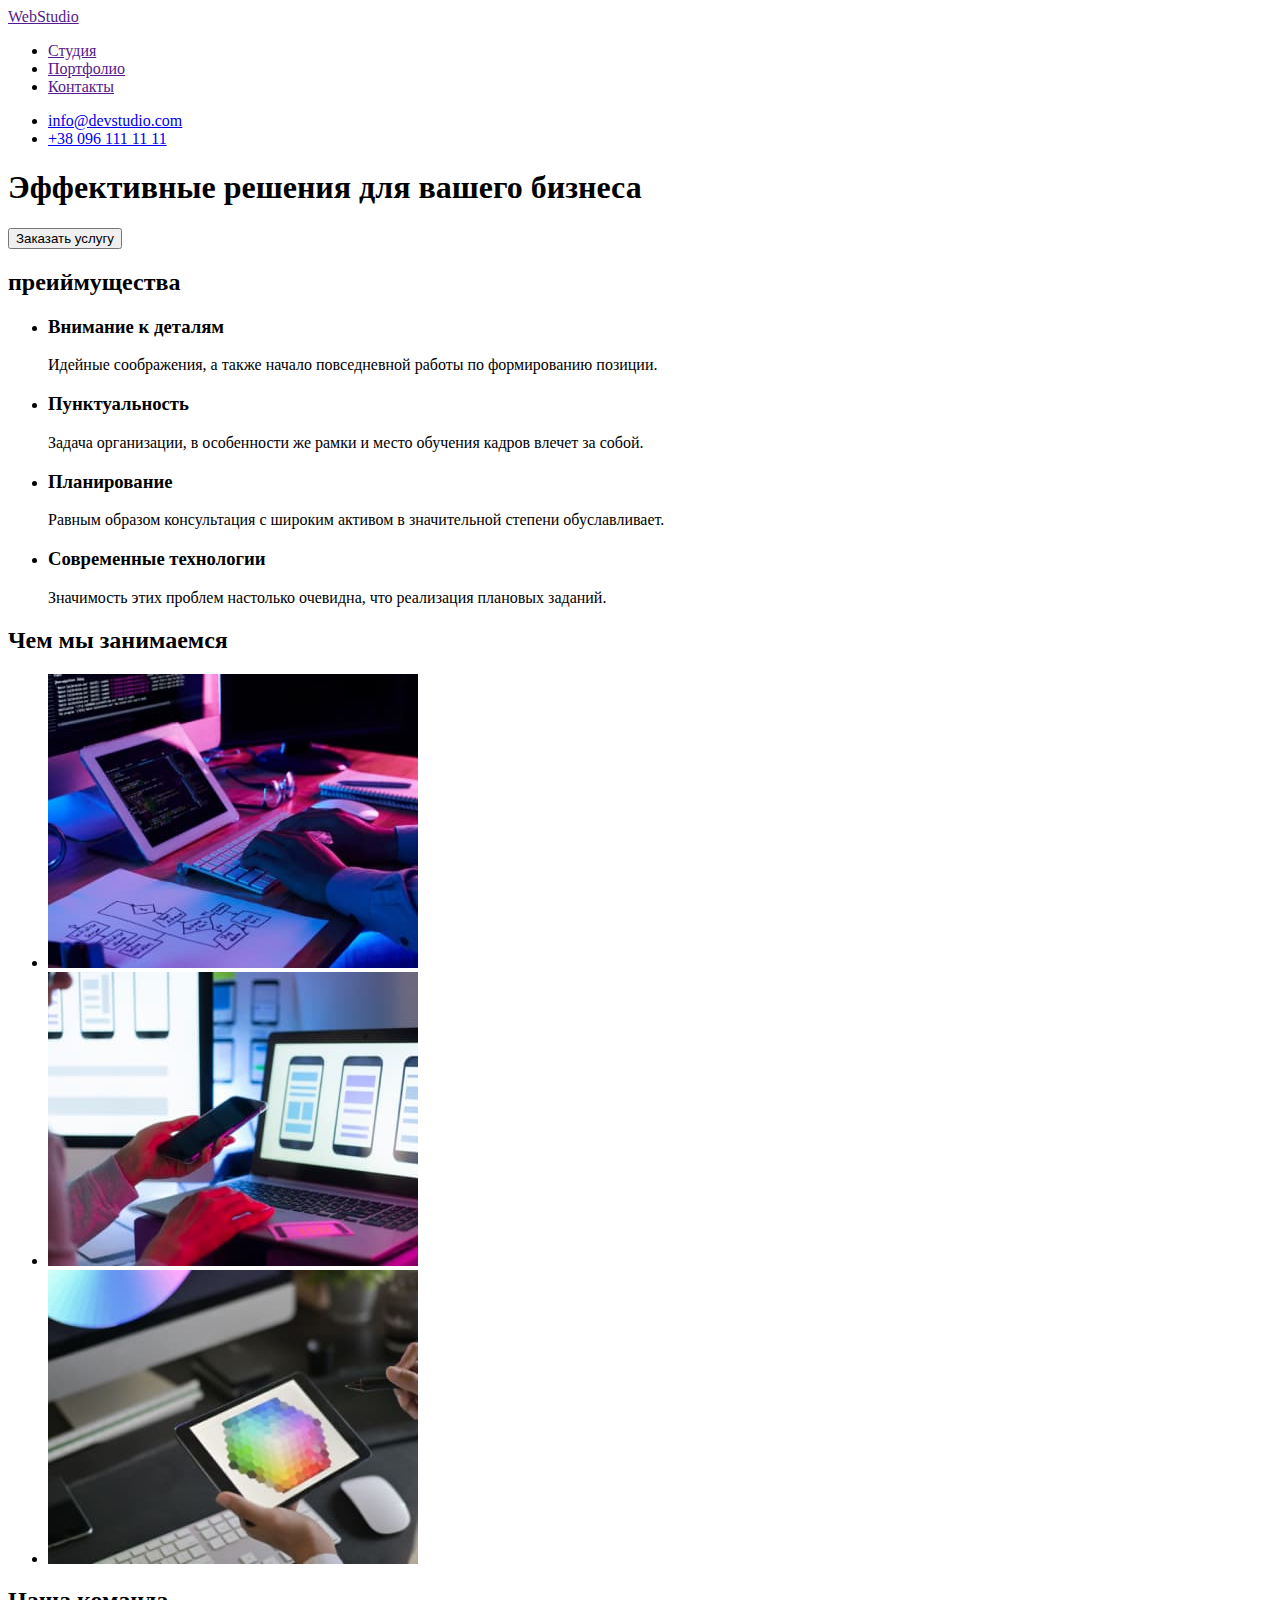
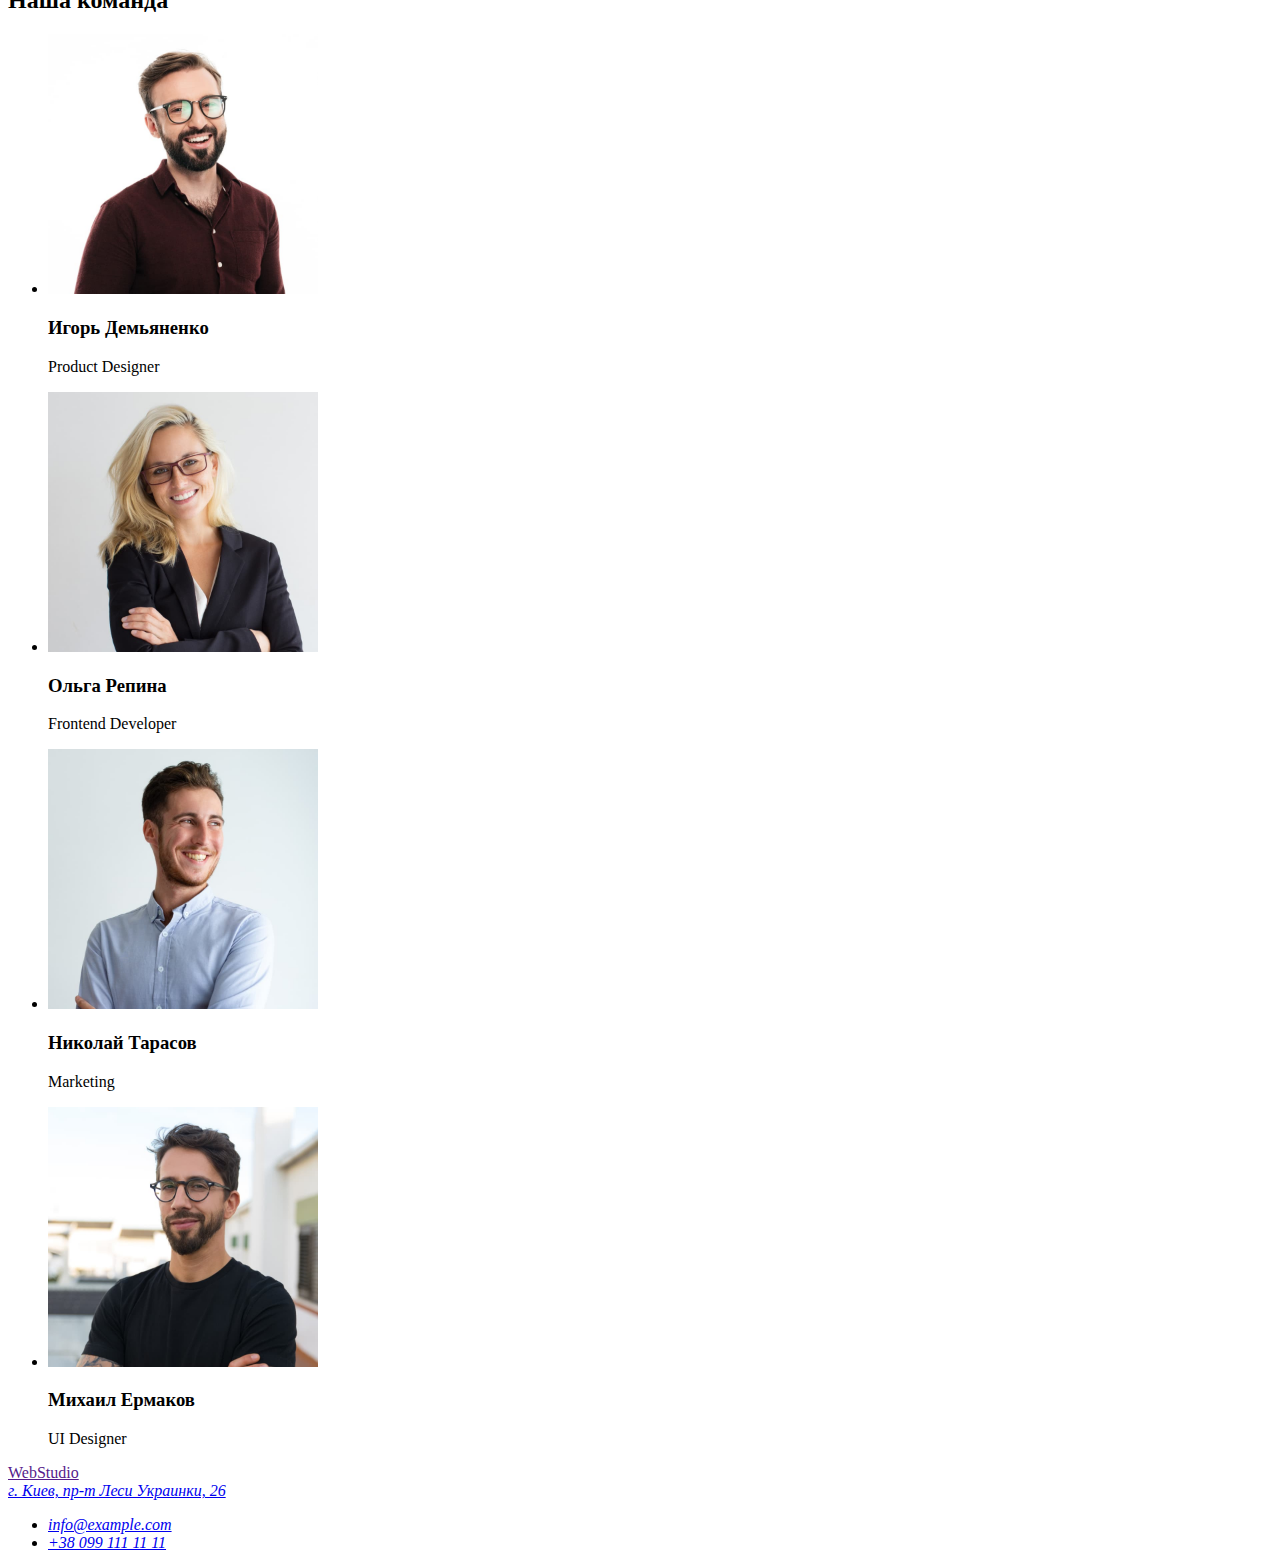
==== index.html @ 46c38694 "add html" ====
<!DOCTYPE html>
<html lang="ru">
    <head>
        <meta charset="UTF-8">
        <meta http-equiv="X-UA-Compatible" content="IE=edge">
        <meta name="viewport" content="width=device-width, initial-scale=1.0">
        <title>WebStudio</title>
    </head>
    <body>
        <header>
            <nav>
                <a href="">WebStudio</a>
                <ul>
                    <li><a href="">Студия</a></li>
                    <li><a href="">Портфолио</a></li>
                    <li><a href="">Контакты</a></li>
                </ul>
            </nav>
            <ul>
                <li><a href="mailto:info@devstudio.com">info@devstudio.com</a></li>
                <li><a href="tel:+380961111111">+38 096 111 11 11</a></li>
            </ul>
            
        </header>
        <main>
            <!--фото-->
            <section>
                <h1>Эффективные решения для вашего бизнеса</h1>
                <button type="button">Заказать услугу</button>

            </section>
            <!--переваги-->
            <section>
                <h2>преиймущества</h2>
                <ul>
                    <li>
                        <h3>Внимание к деталям</h3>
                        <p>Идейные соображения, а также начало повседневной работы по формированию позиции.</p>
                    </li>
                    <li>
                        <h3>Пунктуальность</h3>
                        <p>Задача организации, в особенности же рамки и место обучения кадров влечет за собой.</p>
                    </li>
                    <li>
                        <h3>Планирование</h3>
                        <p>Равным образом консультация с широким активом в значительной степени обуславливает.</p>
                    </li>
                    <li>
                        <h3>Современные технологии</h3>
                        <p>Значимость этих проблем настолько очевидна, что реализация плановых заданий.</p>
                    </li>
                </ul>
                
            </section>
            <!--Чем мы занимаемся-->
            <section>
                <h2>Чем мы занимаемся</h2>
                <ul>
                    <li><img src="./images/box1.jpg" alt="работа1" width="370" height="294"></li>
                    <li><img src="./images/box2.jpg" alt="работа2" width="370" height="294"></li>
                    <li><img src="./images/box3.jpg" alt="работа3" width="370" height="294"></li>
                </ul>
            </section>
            <!--Наша команда-->
            <section>
                <h2>Наша команда</h2>
                <ul>
                    <li>
                        <img src="./images/member1.jpg" alt="учасник1" width="270" height="260">
                        <h3>Игорь Демьяненко</h3>
                        <p>Product Designer</p>
                    </li>
                    <li>
                        <img src="./images/member2.jpg" alt="учасник2" width="270" height="260">
                        <h3>Ольга Репина</h3>
                        <p>Frontend Developer</p>
                    </li>
                    <li>
                        <img src="./images/member3.jpg" alt="учасник3" width="270" height="260">
                        <h3>Николай Тарасов</h3>
                        <p>Marketing</p>
                    </li>
                    <li>
                        <img src="./images/member4.jpg" alt="учасник4" width="270" height="260">
                        <h3>Михаил Ермаков</h3>
                        <p>UI Designer</p>
                    </li>
                </ul>
            </section>
        </main>
        <footer>
            <a href="">WebStudio</a>
            <address>
                <a href="https://goo.gl/maps/BqAtZhTT1JkKeaT78" target="_blank" rel="noreferrer noopener nofollow">г. Киев, пр-т Леси Украинки, 26</a>
                <ul>
                   <li><a href="mailto:info@example.com">info@example.com</a></li>
                   <li><a href="tel:+380991111111">+38 099 111 11 11</a></li>
                </ul>
                                     
            </address>
            
        </footer>
        
    </body>
</html>
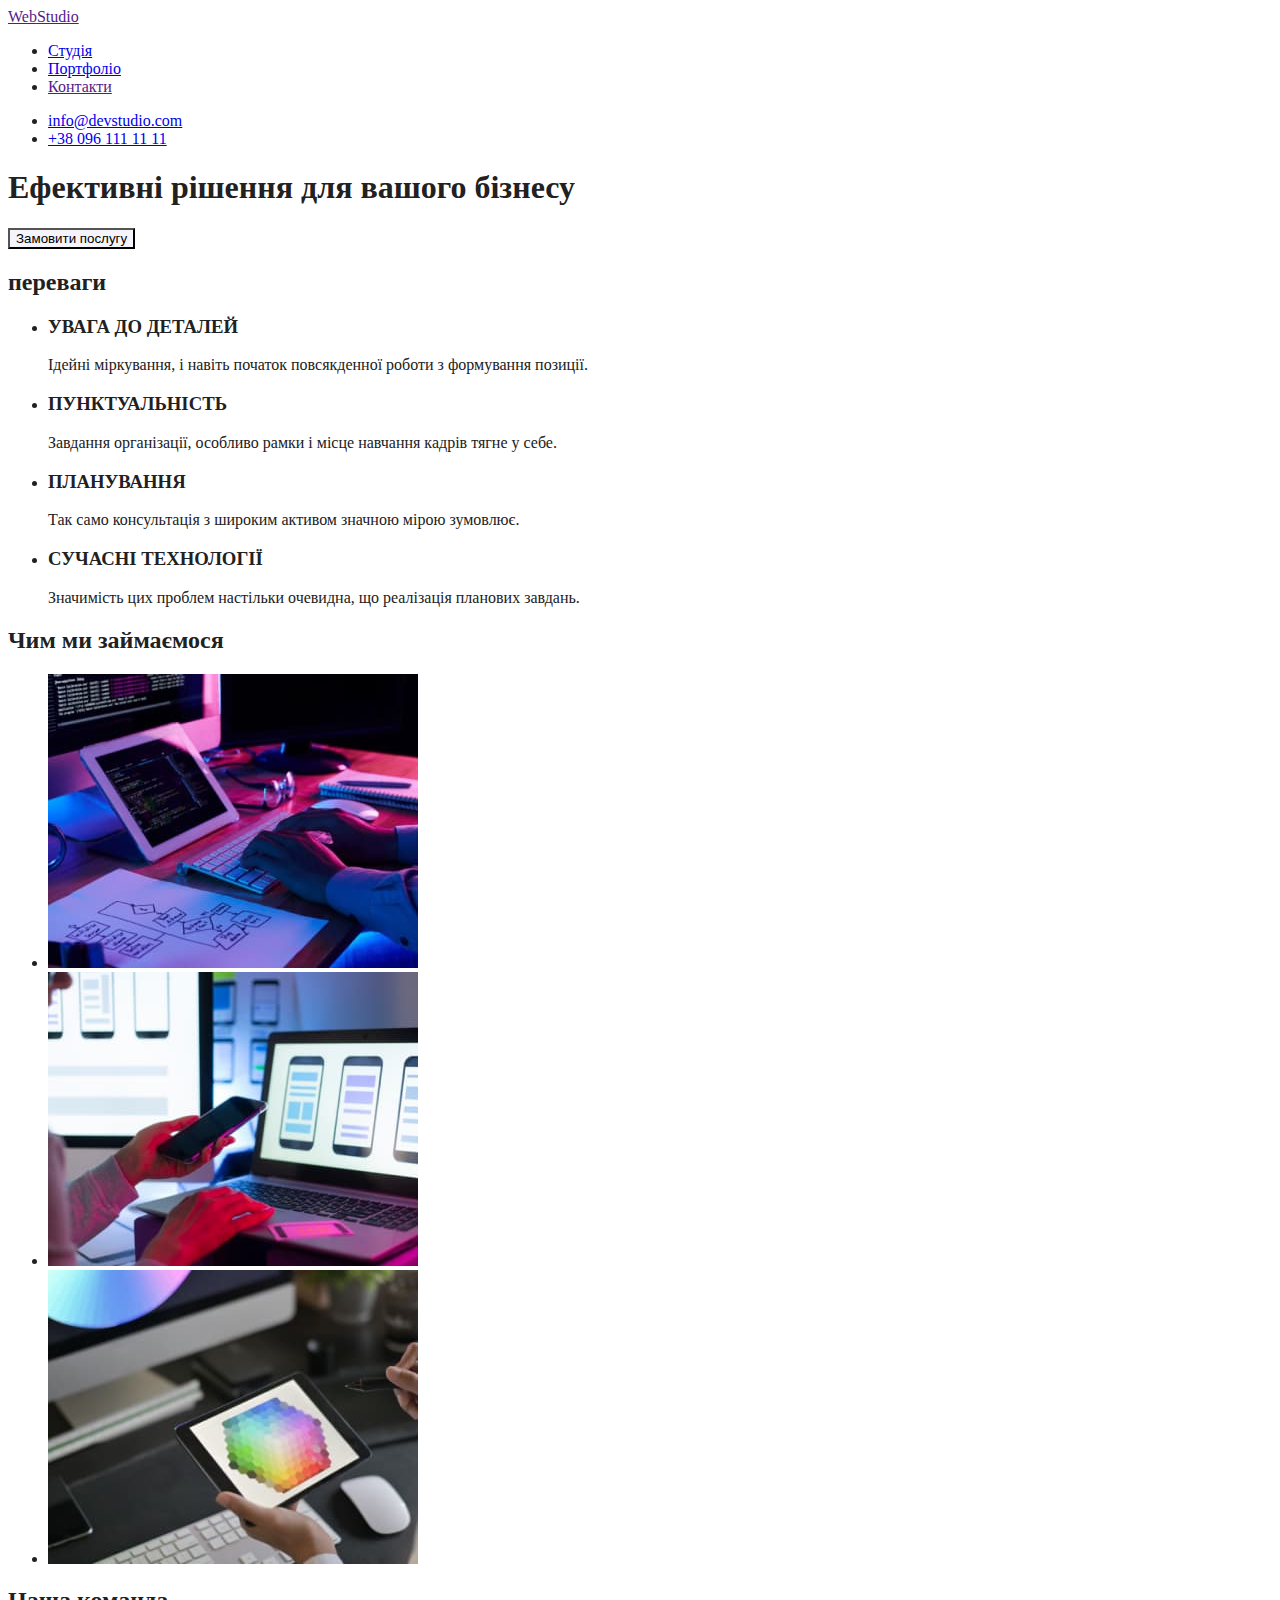
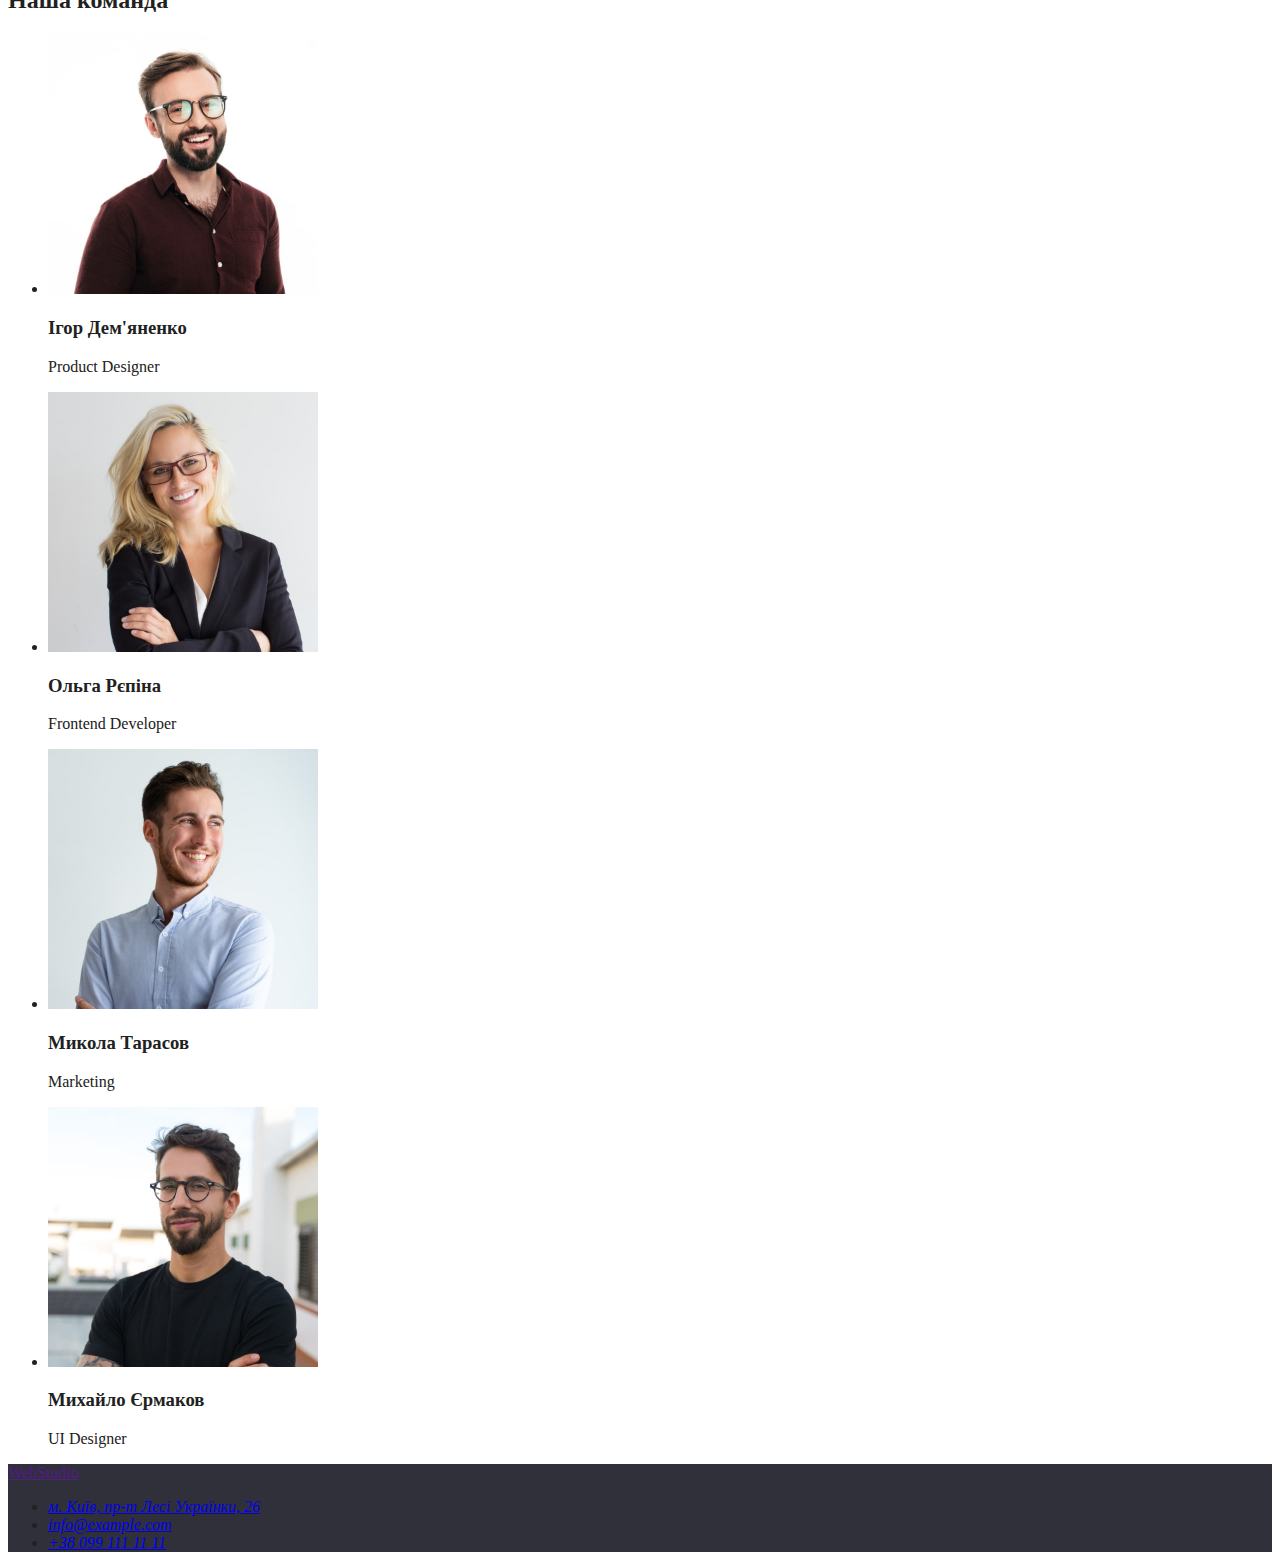
==== commit 9b68346a: "add css" ====
--- a/index.html
+++ b/index.html
@@ -1,19 +1,20 @@
 <!DOCTYPE html>
-<html lang="ru">
+<html lang="uk">
     <head>
         <meta charset="UTF-8">
         <meta http-equiv="X-UA-Compatible" content="IE=edge">
         <meta name="viewport" content="width=device-width, initial-scale=1.0">
-        <title>WebStudio</title>
+        <title>Студія</title>
+        <link rel="stylesheet" href="./css/styles.css">
     </head>
     <body>
         <header>
             <nav>
-                <a href="">WebStudio</a>
+                <a href="">Web<span>Studio</span></a>
                 <ul>
-                    <li><a href="">Студия</a></li>
-                    <li><a href="">Портфолио</a></li>
-                    <li><a href="">Контакты</a></li>
+                    <li><a href="./index.html">Студія</a></li>
+                    <li><a href="./portfolio.html">Портфоліо</a></li>
+                    <li><a href="">Контакти</a></li>
                 </ul>
             </nav>
             <ul>
@@ -23,42 +24,42 @@
             
         </header>
         <main>
-            <!--фото-->
+            <!--Герой-->
             <section>
-                <h1>Эффективные решения для вашего бизнеса</h1>
-                <button type="button">Заказать услугу</button>
+                <h1>Ефективні рішення для вашого бізнесу</h1>
+                <button type="button">Замовити послугу</button>
 
             </section>
             <!--переваги-->
             <section>
-                <h2>преиймущества</h2>
+                <h2>переваги</h2>
                 <ul>
                     <li>
-                        <h3>Внимание к деталям</h3>
-                        <p>Идейные соображения, а также начало повседневной работы по формированию позиции.</p>
+                        <h3>УВАГА ДО ДЕТАЛЕЙ</h3>
+                        <p>Ідейні міркування, і навіть початок повсякденної роботи з формування позиції.</p>
                     </li>
                     <li>
-                        <h3>Пунктуальность</h3>
-                        <p>Задача организации, в особенности же рамки и место обучения кадров влечет за собой.</p>
+                        <h3>ПУНКТУАЛЬНІСТЬ</h3>
+                        <p>Завдання організації, особливо рамки і місце навчання кадрів тягне у себе.</p>
                     </li>
                     <li>
-                        <h3>Планирование</h3>
-                        <p>Равным образом консультация с широким активом в значительной степени обуславливает.</p>
+                        <h3>ПЛАНУВАННЯ</h3>
+                        <p>Так само консультація з широким активом значною мірою зумовлює.</p>
                     </li>
                     <li>
-                        <h3>Современные технологии</h3>
-                        <p>Значимость этих проблем настолько очевидна, что реализация плановых заданий.</p>
+                        <h3>СУЧАСНІ ТЕХНОЛОГІЇ</h3>
+                        <p>Значимість цих проблем настільки очевидна, що реалізація планових завдань.</p>
                     </li>
                 </ul>
                 
             </section>
-            <!--Чем мы занимаемся-->
+            <!--Чим ми займаємося-->
             <section>
-                <h2>Чем мы занимаемся</h2>
+                <h2>Чим ми займаємося</h2>
                 <ul>
-                    <li><img src="./images/box1.jpg" alt="работа1" width="370" height="294"></li>
-                    <li><img src="./images/box2.jpg" alt="работа2" width="370" height="294"></li>
-                    <li><img src="./images/box3.jpg" alt="работа3" width="370" height="294"></li>
+                    <li><img src="./images/box1.jpg" alt="справа1" width="370" height="294"></li>
+                    <li><img src="./images/box2.jpg" alt="справа2" width="370" height="294"></li>
+                    <li><img src="./images/box3.jpg" alt="справа3" width="370" height="294"></li>
                 </ul>
             </section>
             <!--Наша команда-->
@@ -67,22 +68,22 @@
                 <ul>
                     <li>
                         <img src="./images/member1.jpg" alt="учасник1" width="270" height="260">
-                        <h3>Игорь Демьяненко</h3>
+                        <h3>Ігор Дем'яненко</h3>
                         <p>Product Designer</p>
                     </li>
                     <li>
                         <img src="./images/member2.jpg" alt="учасник2" width="270" height="260">
-                        <h3>Ольга Репина</h3>
+                        <h3>Ольга Рєпіна</h3>
                         <p>Frontend Developer</p>
                     </li>
                     <li>
                         <img src="./images/member3.jpg" alt="учасник3" width="270" height="260">
-                        <h3>Николай Тарасов</h3>
+                        <h3>Микола Тарасов</h3>
                         <p>Marketing</p>
                     </li>
                     <li>
                         <img src="./images/member4.jpg" alt="учасник4" width="270" height="260">
-                        <h3>Михаил Ермаков</h3>
+                        <h3>Михайло Єрмаков</h3>
                         <p>UI Designer</p>
                     </li>
                 </ul>
@@ -91,8 +92,8 @@
         <footer>
             <a href="">WebStudio</a>
             <address>
-                <a href="https://goo.gl/maps/BqAtZhTT1JkKeaT78" target="_blank" rel="noreferrer noopener nofollow">г. Киев, пр-т Леси Украинки, 26</a>
                 <ul>
+                   <li><a href="https://goo.gl/maps/BqAtZhTT1JkKeaT78" target="_blank" rel="noreferrer noopener nofollow">м. Київ, пр-т Лесі Українки, 26</a></li>
                    <li><a href="mailto:info@example.com">info@example.com</a></li>
                    <li><a href="tel:+380991111111">+38 099 111 11 11</a></li>
                 </ul>
--- a/css/styles.css
+++ b/css/styles.css
@@ -0,0 +1,24 @@
+:root {
+    --primery-text-color:#212121;
+    --second-text-color:#757575;
+    --accent-color:#2196F3;
+    --title-color:#FFFFFF;
+    --footer-address:rgba(255, 255, 255, 0.6);;
+}
+
+body {
+    background: #FFFFFF;
+    color: var(--primery-text-color);
+}
+footer{
+    background-color: #2F303A;
+}
+button{
+    background-color: #F5F4FA;#2196F3;;
+}
+.logo {
+    color: var(--accent-color);
+}
+.header-logo {
+    color: #000000;
+}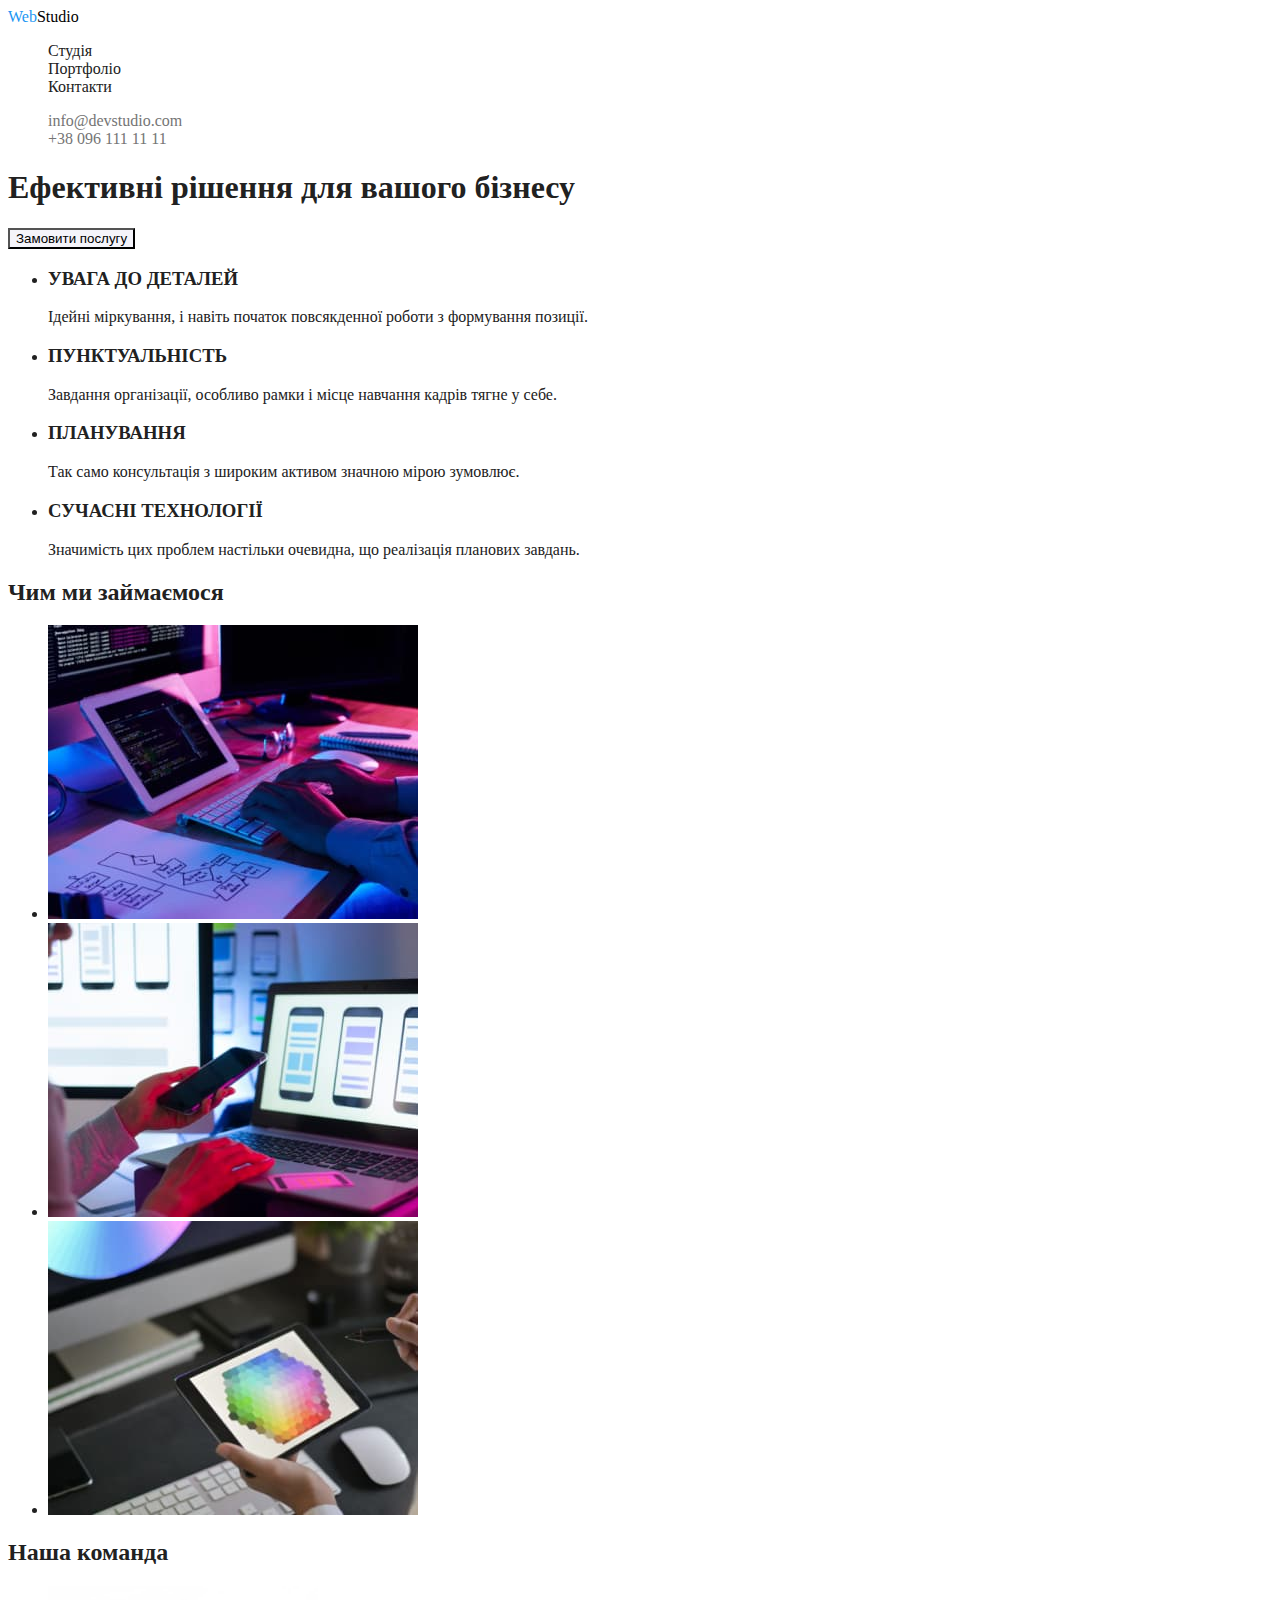
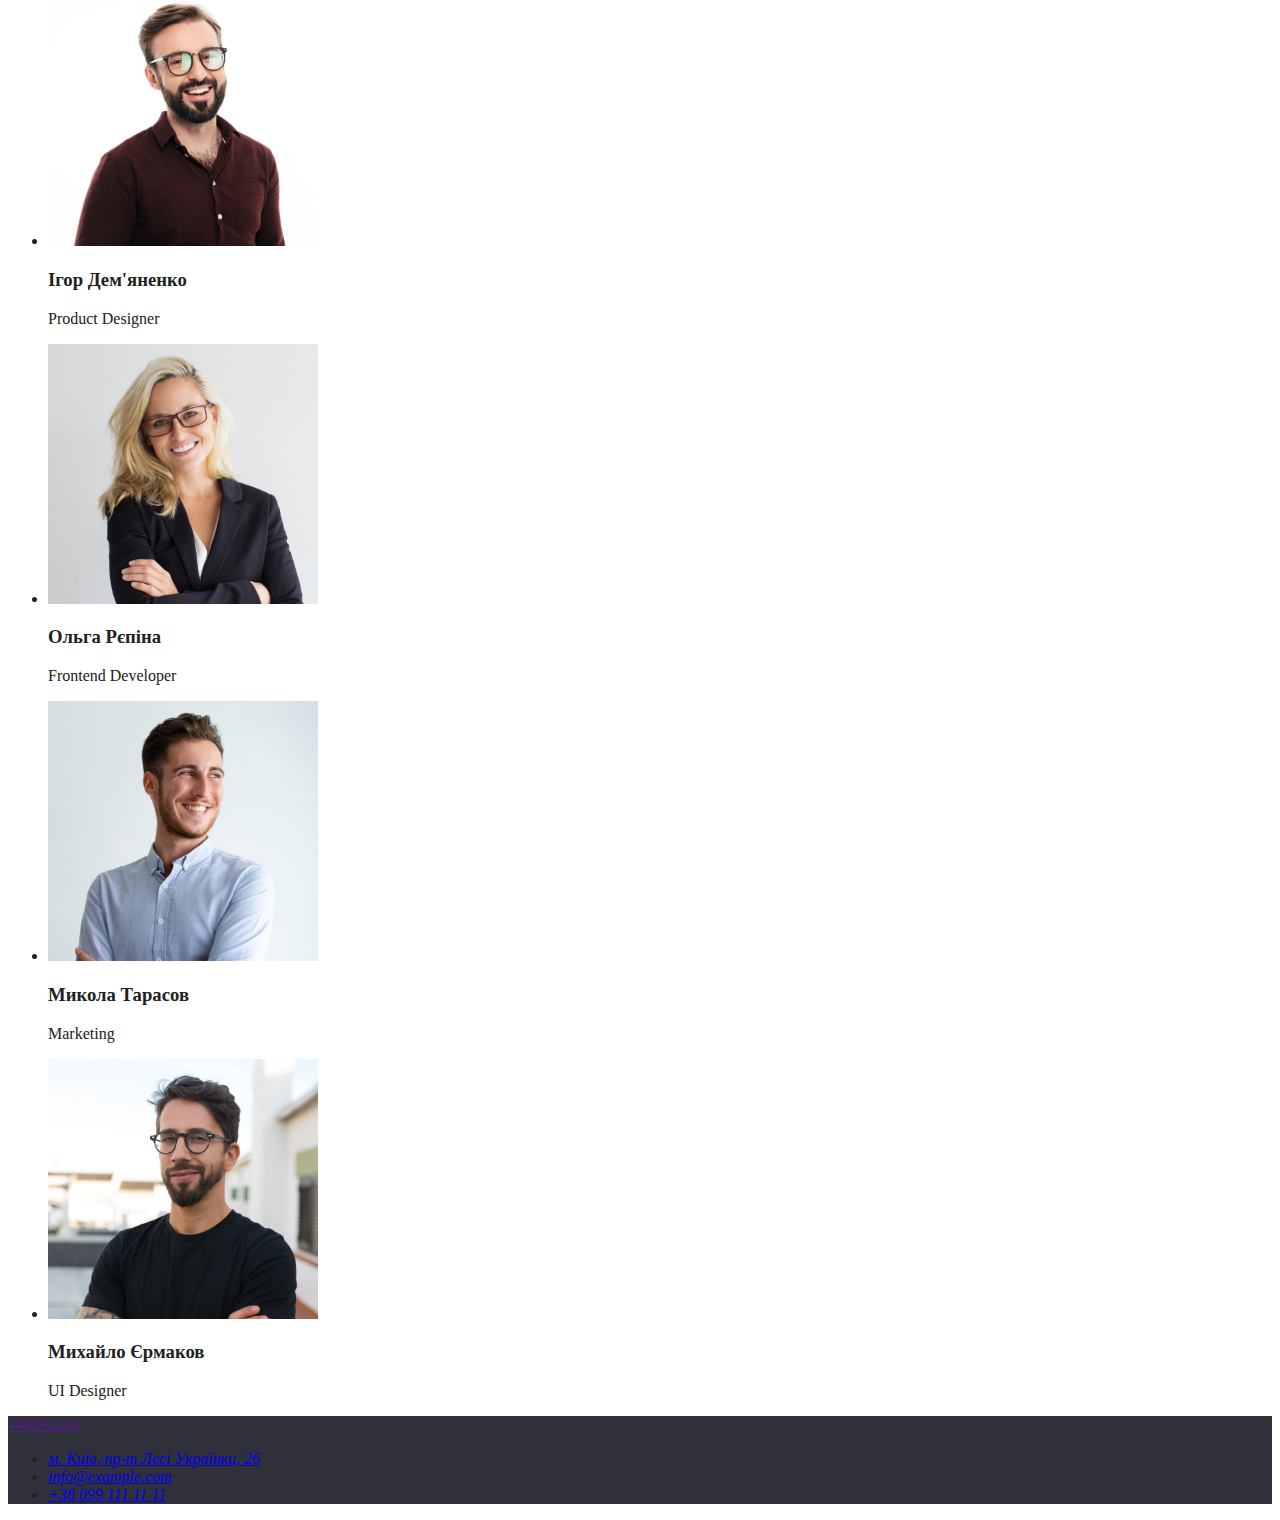
==== commit 5c156d62: "css2" ====
--- a/index.html
+++ b/index.html
@@ -5,34 +5,37 @@
         <meta http-equiv="X-UA-Compatible" content="IE=edge">
         <meta name="viewport" content="width=device-width, initial-scale=1.0">
         <title>Студія</title>
+        <link rel="preconnect" href="https://fonts.googleapis.com">
+        <link rel="preconnect" href="https://fonts.gstatic.com" crossorigin>
+        <link href="https://fonts.googleapis.com/css2?family=Raleway:wght@700&family=Roboto:wght@400;500;700;900&display=swap" rel="stylesheet">
         <link rel="stylesheet" href="./css/styles.css">
     </head>
     <body>
         <header>
             <nav>
-                <a href="">Web<span>Studio</span></a>
-                <ul>
-                    <li><a href="./index.html">Студія</a></li>
-                    <li><a href="./portfolio.html">Портфоліо</a></li>
-                    <li><a href="">Контакти</a></li>
+                <a class="logo link" href="">Web<span class="header-logo">Studio</span></a>
+                <ul class="list">
+                    <li><a class="header-nav link" href="./index.html">Студія</a></li>
+                    <li><a class="header-nav link" href="./portfolio.html">Портфоліо</a></li>
+                    <li><a class="header-nav link" href="">Контакти</a></li>
                 </ul>
             </nav>
-            <ul>
-                <li><a href="mailto:info@devstudio.com">info@devstudio.com</a></li>
-                <li><a href="tel:+380961111111">+38 096 111 11 11</a></li>
+            <ul class="list">
+                <li><a class="header-link link" href="mailto:info@devstudio.com">info@devstudio.com</a></li>
+                <li><a class="header-link link" href="tel:+380961111111">+38 096 111 11 11</a></li>
             </ul>
             
         </header>
         <main>
             <!--Герой-->
-            <section>
-                <h1>Ефективні рішення для вашого бізнесу</h1>
+            <section class="hero">
+                <h1 class="hero-title">Ефективні рішення для вашого бізнесу</h1>
                 <button type="button">Замовити послугу</button>
 
             </section>
             <!--переваги-->
             <section>
-                <h2>переваги</h2>
+                <h2 class="visually-hidden">переваги</h2>
                 <ul>
                     <li>
                         <h3>УВАГА ДО ДЕТАЛЕЙ</h3>
--- a/css/styles.css
+++ b/css/styles.css
@@ -2,7 +2,7 @@
     --primery-text-color:#212121;
     --second-text-color:#757575;
     --accent-color:#2196F3;
-    --title-color:#FFFFFF;
+    ---color:#FFFFFF;
     --footer-address:rgba(255, 255, 255, 0.6);;
 }
 
@@ -10,15 +10,50 @@
     background: #FFFFFF;
     color: var(--primery-text-color);
 }
+.visually-hidden {
+    position: absolute;
+    white-space: nowrap;
+    width: 1px;
+    height: 1px;
+    overflow: hidden;
+    border: 0;
+    padding: 0;
+    clip: rect(0 0 0 0);
+    clip-path: inset(50%);
+    margin: -1px;
+}
+.list{
+    list-style: none;
+}
+.link{
+    text-decoration: none;
+}
 footer{
     background-color: #2F303A;
 }
-button{
-    background-color: #F5F4FA;#2196F3;;
+button {
+    background-color: #F5F4FA;
+
 }
+
+/* header */
 .logo {
-    color: var(--accent-color);
+    color: #2196F3;
 }
 .header-logo {
     color: #000000;
+}
+.header-nav {
+    color: var(--primery-text-color);
+}
+.header-nav:hover,
+.header-nav:focus {
+    color: var(--accent-color);
+}
+.header-link {
+    color: var(--second-text-color);
+}
+.header-link:hover,
+.header-link:focus {
+    color: var(--accent-color);
 }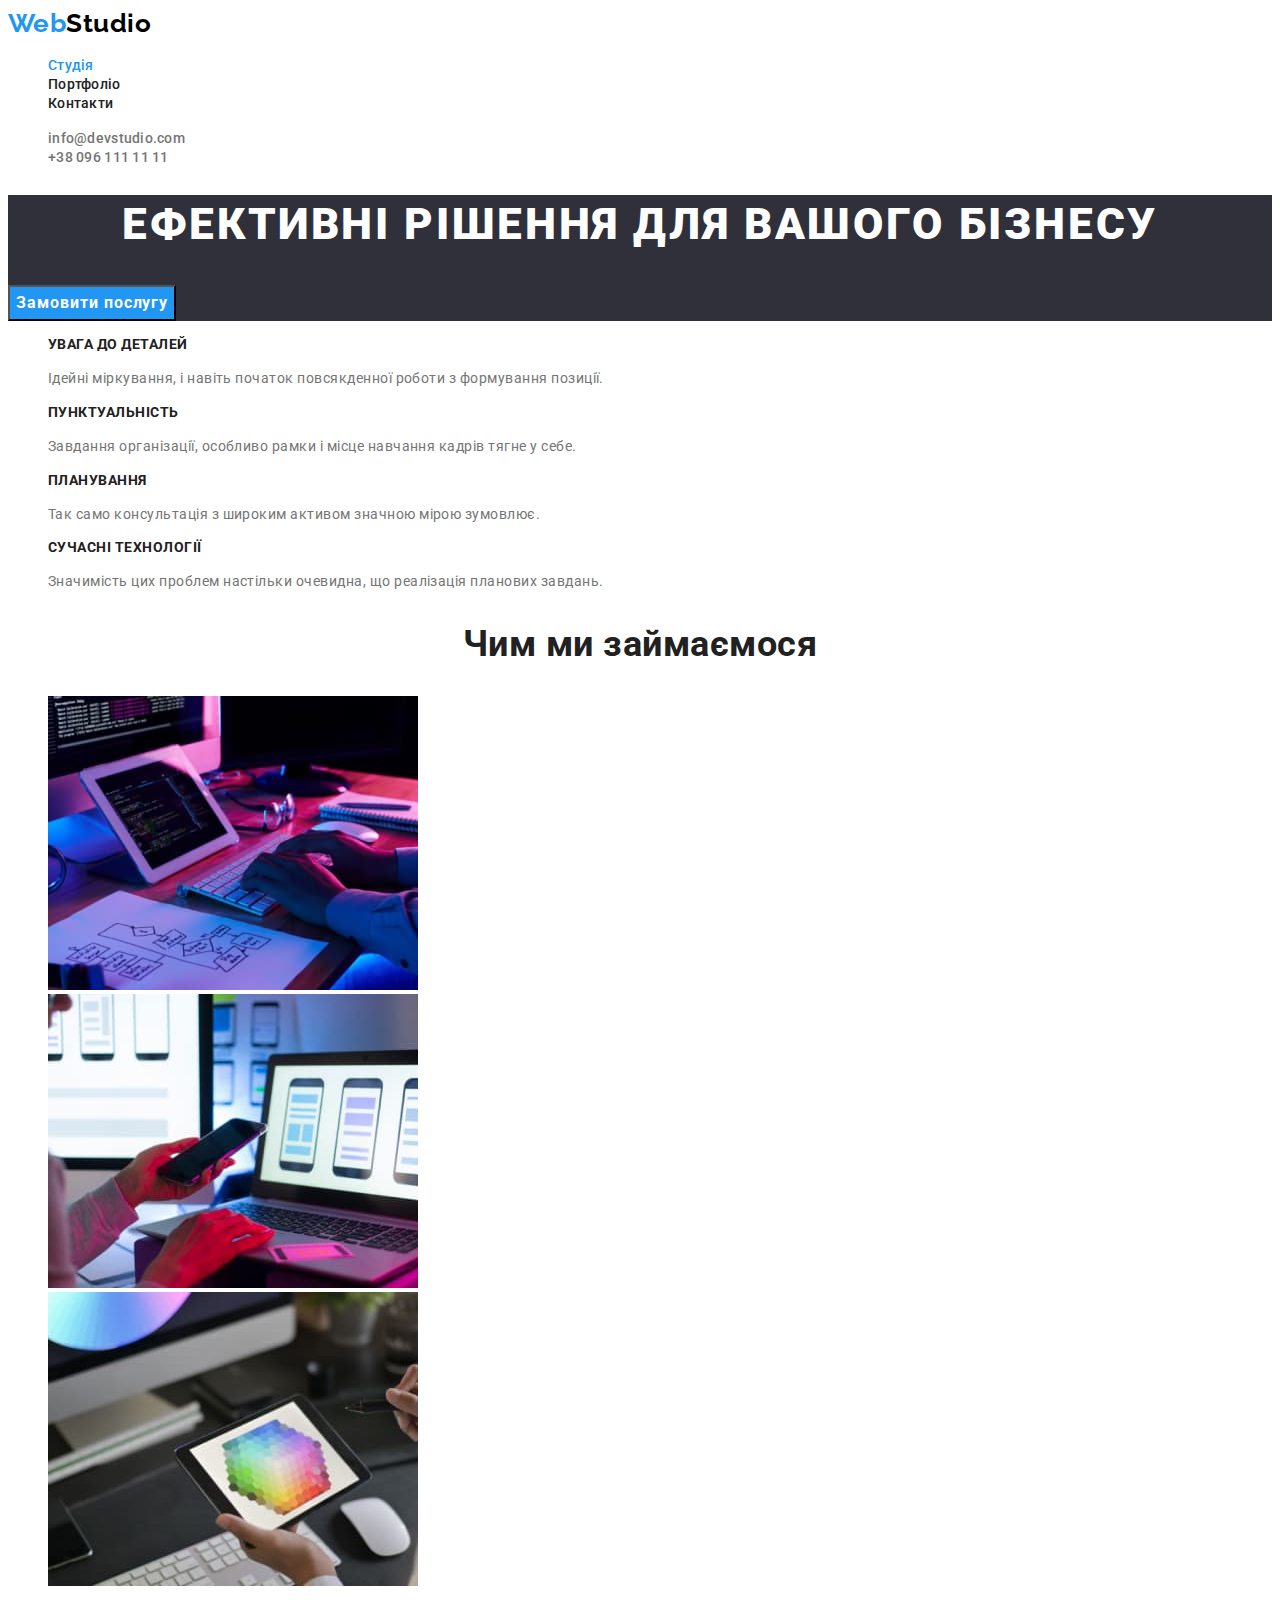
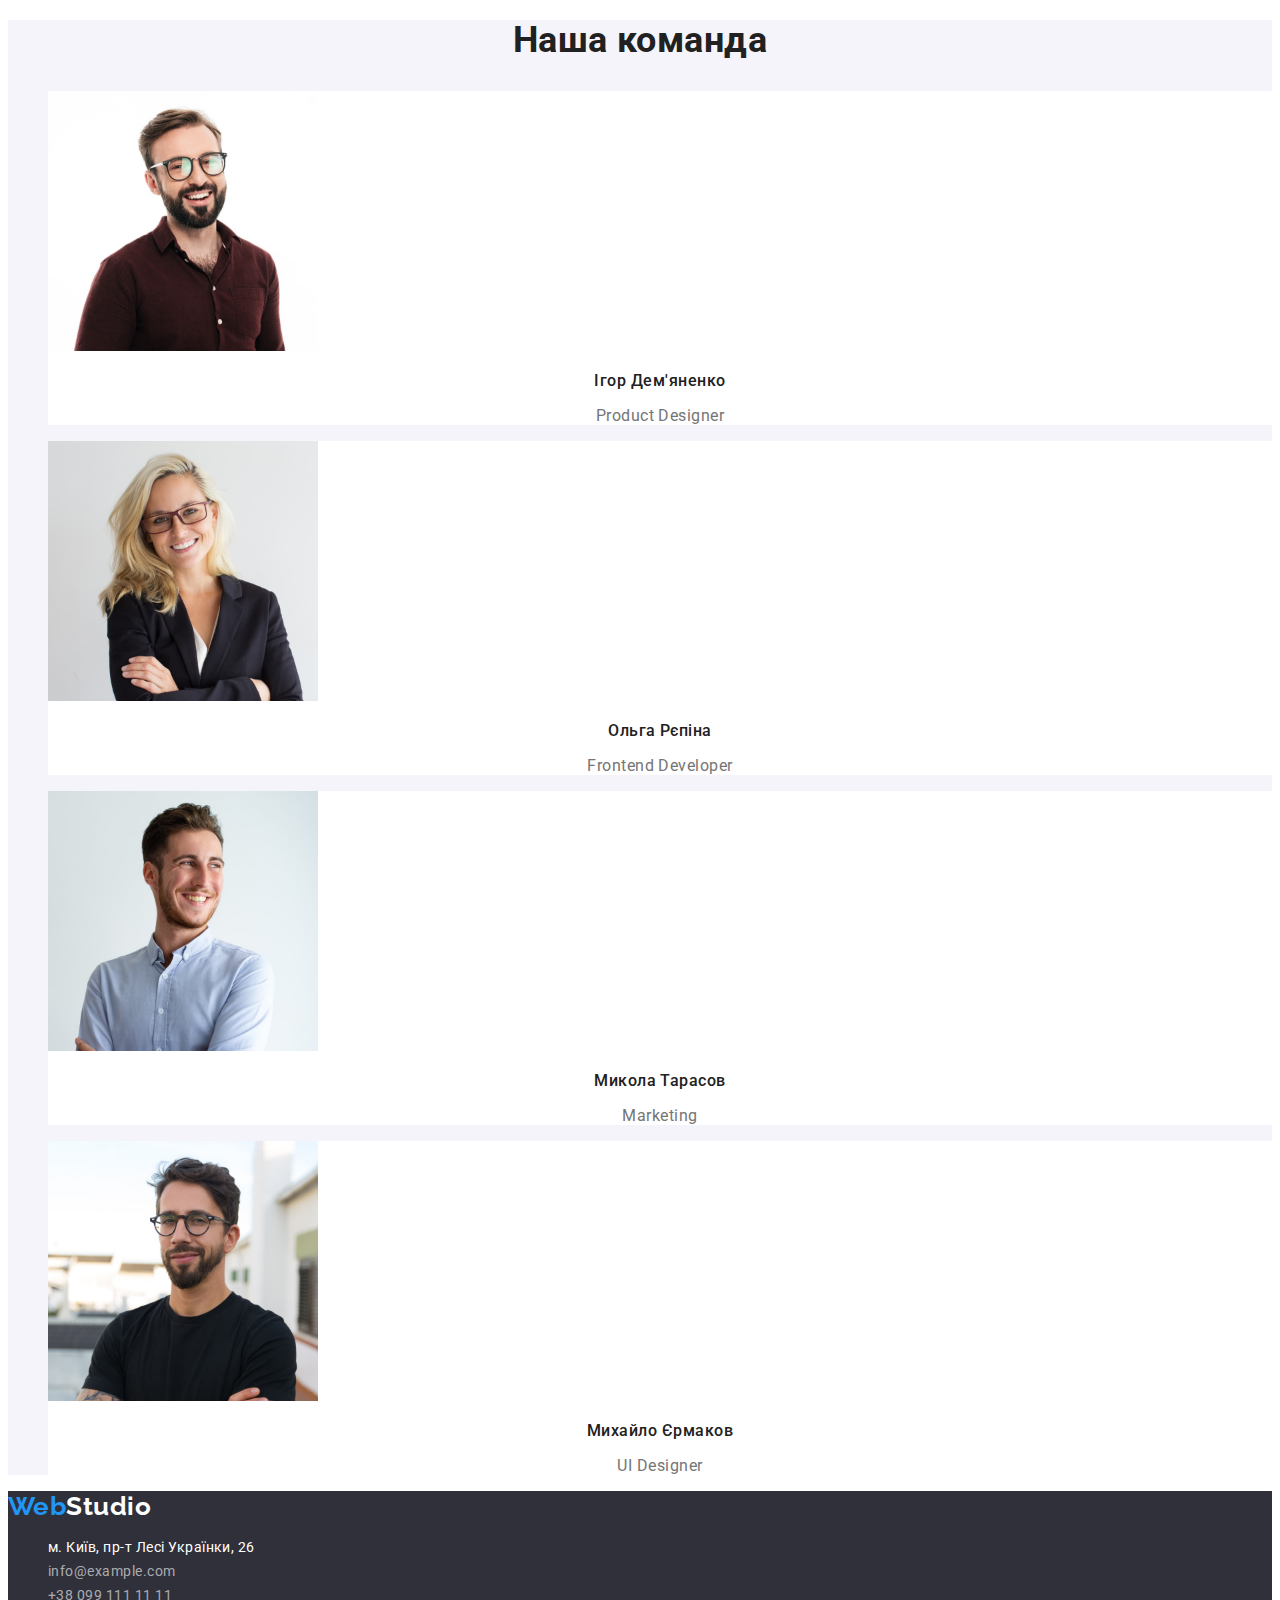
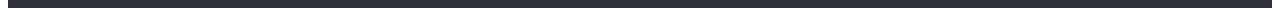
==== commit 204057bc: "css+portfolio" ====
--- a/index.html
+++ b/index.html
@@ -11,99 +11,98 @@
         <link rel="stylesheet" href="./css/styles.css">
     </head>
     <body>
-        <header>
-            <nav>
-                <a class="logo link" href="">Web<span class="header-logo">Studio</span></a>
-                <ul class="list">
-                    <li><a class="header-nav link" href="./index.html">Студія</a></li>
+        <header class="header">
+            <nav class="nav">
+                <a class="logo" href="./index.html">Web<span class="header-logo">Studio</span></a>
+                <ul class="header-nav-list list">
+                    <li><a class="header-nav link current" href="./index.html">Студія</a></li>
                     <li><a class="header-nav link" href="./portfolio.html">Портфоліо</a></li>
                     <li><a class="header-nav link" href="">Контакти</a></li>
                 </ul>
             </nav>
-            <ul class="list">
+            <ul class="header-link-list list">
                 <li><a class="header-link link" href="mailto:info@devstudio.com">info@devstudio.com</a></li>
                 <li><a class="header-link link" href="tel:+380961111111">+38 096 111 11 11</a></li>
             </ul>
             
         </header>
         <main>
-            <!--Герой-->
+            <!--hero-->
             <section class="hero">
                 <h1 class="hero-title">Ефективні рішення для вашого бізнесу</h1>
-                <button type="button">Замовити послугу</button>
+                <button class="hero-btn btn" type="button">Замовити послугу</button>
 
             </section>
-            <!--переваги-->
-            <section>
+            <!--advantage-->
+            <section class="advantage">
                 <h2 class="visually-hidden">переваги</h2>
-                <ul>
+                <ul class="list">
                     <li>
-                        <h3>УВАГА ДО ДЕТАЛЕЙ</h3>
-                        <p>Ідейні міркування, і навіть початок повсякденної роботи з формування позиції.</p>
+                        <h3 class="advantage-title">Увага до деталей</h3>
+                        <p class="advantage-text">Ідейні міркування, і навіть початок повсякденної роботи з формування позиції.</p>
                     </li>
                     <li>
-                        <h3>ПУНКТУАЛЬНІСТЬ</h3>
-                        <p>Завдання організації, особливо рамки і місце навчання кадрів тягне у себе.</p>
+                        <h3 class="advantage-title">Пунктуальність</h3>
+                        <p class="advantage-text">Завдання організації, особливо рамки і місце навчання кадрів тягне у себе.</p>
                     </li>
                     <li>
-                        <h3>ПЛАНУВАННЯ</h3>
-                        <p>Так само консультація з широким активом значною мірою зумовлює.</p>
+                        <h3 class="advantage-title">Планування</h3>
+                        <p class="advantage-text">Так само консультація з широким активом значною мірою зумовлює.</p>
                     </li>
                     <li>
-                        <h3>СУЧАСНІ ТЕХНОЛОГІЇ</h3>
-                        <p>Значимість цих проблем настільки очевидна, що реалізація планових завдань.</p>
+                        <h3 class="advantage-title">Сучасні технології</h3>
+                        <p class="advantage-text">Значимість цих проблем настільки очевидна, що реалізація планових завдань.</p>
                     </li>
                 </ul>
                 
             </section>
-            <!--Чим ми займаємося-->
-            <section>
-                <h2>Чим ми займаємося</h2>
-                <ul>
+            <!--work-->
+            <section class="work">
+                <h2 class="work-title title">Чим ми займаємося</h2>
+                <ul class="list">
                     <li><img src="./images/box1.jpg" alt="справа1" width="370" height="294"></li>
                     <li><img src="./images/box2.jpg" alt="справа2" width="370" height="294"></li>
                     <li><img src="./images/box3.jpg" alt="справа3" width="370" height="294"></li>
                 </ul>
             </section>
-            <!--Наша команда-->
-            <section>
-                <h2>Наша команда</h2>
-                <ul>
-                    <li>
+            <!--team-->
+            <section class="team">
+                <h2 class="team-title title">Наша команда</h2>
+                <ul class="list">
+                    <li class="team-item">
                         <img src="./images/member1.jpg" alt="учасник1" width="270" height="260">
-                        <h3>Ігор Дем'яненко</h3>
-                        <p>Product Designer</p>
+                        <h3 class="team-item-title">Ігор Дем'яненко</h3>
+                        <p class="team-item-text">Product Designer</p>
                     </li>
-                    <li>
+                    <li class="team-item">
                         <img src="./images/member2.jpg" alt="учасник2" width="270" height="260">
-                        <h3>Ольга Рєпіна</h3>
-                        <p>Frontend Developer</p>
+                        <h3 class="team-item-title">Ольга Рєпіна</h3>
+                        <p class="team-item-text">Frontend Developer</p>
                     </li>
-                    <li>
+                    <li class="team-item">
                         <img src="./images/member3.jpg" alt="учасник3" width="270" height="260">
-                        <h3>Микола Тарасов</h3>
-                        <p>Marketing</p>
+                        <h3 class="team-item-title">Микола Тарасов</h3>
+                        <p class="team-item-text">Marketing</p>
                     </li>
-                    <li>
+                    <li class="team-item">
                         <img src="./images/member4.jpg" alt="учасник4" width="270" height="260">
-                        <h3>Михайло Єрмаков</h3>
-                        <p>UI Designer</p>
+                        <h3 class="team-item-title">Михайло Єрмаков</h3>
+                        <p class="team-item-text">UI Designer</p>
                     </li>
                 </ul>
             </section>
         </main>
-        <footer>
-            <a href="">WebStudio</a>
-            <address>
-                <ul>
-                   <li><a href="https://goo.gl/maps/BqAtZhTT1JkKeaT78" target="_blank" rel="noreferrer noopener nofollow">м. Київ, пр-т Лесі Українки, 26</a></li>
-                   <li><a href="mailto:info@example.com">info@example.com</a></li>
-                   <li><a href="tel:+380991111111">+38 099 111 11 11</a></li>
+        <footer class="footer">
+            <a class="logo" href="./index.html">Web<span class="footer-logo">Studio</span></a>
+            <address class="address">
+                <ul class="address-list list">
+                   <li><a class="footer-nav-link link" href="https://goo.gl/maps/BqAtZhTT1JkKeaT78" target="_blank" rel="noreferrer noopener nofollow">м. Київ, пр-т Лесі Українки, 26</a></li>
+                   <li><a class="footer-nav link" href="mailto:info@example.com">info@example.com</a></li>
+                   <li><a class="footer-nav link" href="tel:+380991111111">+38 099 111 11 11</a></li>
                 </ul>
                                      
             </address>
-            
         </footer>
-        
+     
     </body>
 </html>--- a/css/styles.css
+++ b/css/styles.css
@@ -2,13 +2,16 @@
     --primery-text-color:#212121;
     --second-text-color:#757575;
     --accent-color:#2196F3;
-    ---color:#FFFFFF;
-    --footer-address:rgba(255, 255, 255, 0.6);;
+    --accent-second-color: #FFFFFF;
+    --bgc-primery:#FFFFFF;
+    --bgc-second:#F5F4FA;
 }
 
 body {
-    background: #FFFFFF;
+    background: var(--bgc-primery);
     color: var(--primery-text-color);
+    font-family: Roboto, sans-serif;
+    letter-spacing: 0.03em;
 }
 .visually-hidden {
     position: absolute;
@@ -28,32 +31,156 @@
 .link{
     text-decoration: none;
 }
-footer{
-    background-color: #2F303A;
+.btn {
+    font-family: inherit; 
 }
-button {
-    background-color: #F5F4FA;
+.logo {
+    color: var(--accent-color);
+    text-decoration: none;
+    font-family: 'Raleway', sans-serif;
+    font-weight: 700;
+    font-size: 26px;
+    line-height: 1.19;
+}
+.title {
+    font-size: 36px;
+    line-height: 1.16;
+    text-align: center;
+}
+
+/* header */
+.header-logo {
+    color: #000000;
+}
+.header-nav-list .link.current{
+    color: var(--accent-color);
+}
+.header-nav {
+    color: var(--primery-text-color);
+    font-weight: 500;
+    font-size: 14px;
+    line-height: 1.14;
+    letter-spacing: 0.02em;
 
 }
 
-/* header */
-.logo {
-    color: #2196F3;
+.header-link {
+    color: var(--second-text-color);
+    font-weight: 500;
+    font-size: 14px;
+    line-height: 1,14;
+    letter-spacing: 0.02em;
 }
-.header-logo {
-    color: #000000;
+
+.header .link:hover,
+.header .link:focus {
+    color: var(--accent-color);
 }
-.header-nav {
+/* hero */
+.hero{
+    background-color: #2F303A; 
+        /* тимчасово */
+     }
+.hero-title{
+    font-weight: 900;
+    font-size: 44px;
+    line-height: 1.36;
+    text-align: center;
+    letter-spacing: 0.06em;
+    text-transform: uppercase;
+    color: var(--accent-second-color);
+    
+}
+.hero-btn{
+    font-weight: 700;
+    font-size: 16px;
+    line-height: 1.88;
+    letter-spacing: 0.06em;
+    color: var(--accent-second-color);
+    background-color: var(--accent-color);
+}
+.hero-btn:hover, .hero-btn:focus {
+    color: var(--accent-color);
+    background-color: var(--bgc-primery);
+}
+    
+
+/* advantage */
+.advantage-title{
+    font-size: 14px;
+    line-height: 1.14;
+    text-transform: uppercase;
+}
+.advantage-text{
+    font-size: 14px;
+    line-height: 1.71;
+    color: var(--second-text-color);
+}
+/* work */
+
+
+/* team */
+.team{
+    background-color: var(--bgc-second);
+}
+.team-item{
+    background-color: var(--bgc-primery);
+}
+.team-item-title{
+    font-weight: 500;
+    font-size: 16px;
+    line-height: 1.19;
+    text-align: center;
+}
+.team-item-text{
+    font-size: 16px;
+    line-height: 1,19;
+    text-align: center;
+    color: var(--second-text-color);
+}
+
+/* footer */
+.footer{
+    background-color: #2F303A;
+}
+.footer-logo{
+    color: var(--accent-second-color);
+}
+.address-list{
+    font-style: normal;
+    font-size: 14px;
+    line-height: 1.71;
+}
+.footer-nav-link{
+    color: var(--accent-second-color);
+}
+.footer-nav{
+    color: rgba(255, 255, 255, 0.6);
+}
+.footer .link:hover,
+.footer .link:focus {
+    color: var(--accent-color);
+}
+/* portfolio */
+.portfolio-btn {
+    font-weight: 500;
+    font-size: 16px;
+    line-height: 1.63;
+    color: var(--primery-text-color);
+    background-color: var(--bgc-second);
+}
+.portfolio-btn:hover, .portfolio-btn:focus {
+    color: var(--accent-second-color);
+    background-color: var(--accent-color);
+}
+.portfolio-box-title{
+    font-size: 18px;
+    line-height: 2;
+    letter-spacing: 0.06em;
     color: var(--primery-text-color);
 }
-.header-nav:hover,
-.header-nav:focus {
-    color: var(--accent-color);
-}
-.header-link {
+.portfolio-box-text{
+    font-size: 16px;
+    line-height: 1.88;
     color: var(--second-text-color);
-}
-.header-link:hover,
-.header-link:focus {
-    color: var(--accent-color);
 }